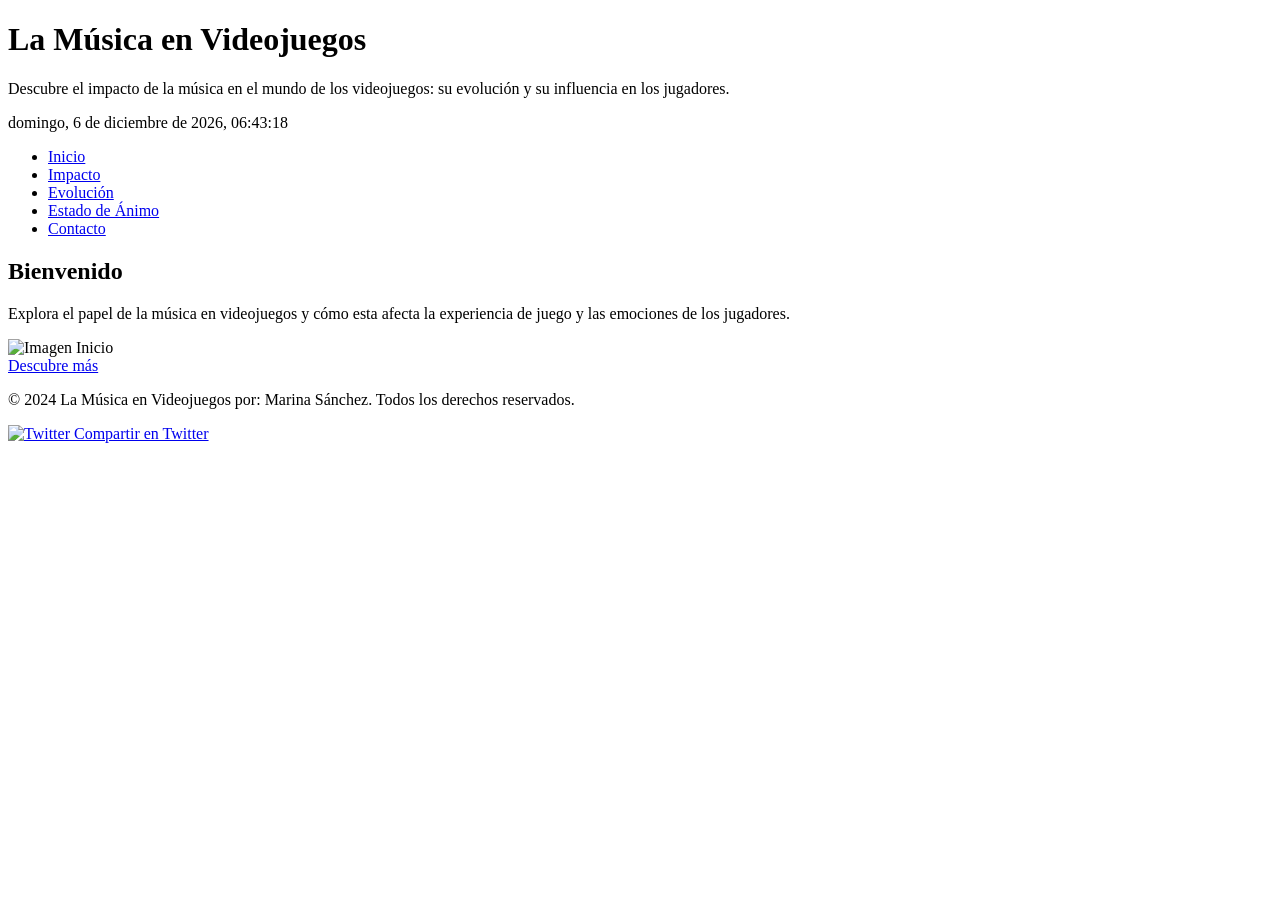
==== index.html @ b06e65ea "Fix HTML entity encoding in index.html" ====
<!DOCTYPE html>
<html lang="es">
<head>
    <meta charset="UTF-8">
    <meta name="viewport" content="width=device-width, initial-scale=1.0">
    <meta name="description" content="Explora cómo la música en videojuegos afecta la experiencia de juego, el estado de ánimo y cómo ha evolucionado con la tecnología.">
    <title>La Música en Videojuegos</title>
    <link rel="stylesheet" href="styles.css">
    <link rel="icon" href="images/favicon.ico" type="image/x-icon">
</head>
<body>

    <header>
        <h1>La Música en Videojuegos</h1>
        <p>Descubre el impacto de la música en el mundo de los videojuegos: su evolución y su influencia en los jugadores.</p>
        <div id="fecha-hora" style="margin-top: 10px; font-size: 1rem;"></div>
    </header>

    <nav>
        <ul>
            <li><a href="index.html">Inicio</a></li>
            <li><a href="impacto.html">Impacto</a></li>
            <li><a href="evolucion.html">Evolución</a></li>
            <li><a href="estado_animo.html">Estado de Ánimo</a></li>
            <li><a href="contacto.html">Contacto</a></li>
        </ul>
    </nav>

    <main>
        <section>
            <h2>Bienvenido</h2>
            <p>Explora el papel de la música en videojuegos y cómo esta afecta la experiencia de juego y las emociones de los jugadores.</p>
            <div class="centered-image-container">
                <img class="centered-image" src="images/imagen-indice.png.jpg" alt="Imagen Inicio">
            </div>
            <a href="impacto.html" class="enlace">Descubre más</a>
        </section>
    </main>

    <footer>
        <p>&copy; 2024 La Música en Videojuegos por: Marina Sánchez. Todos los derechos reservados.</p>
        <a 
            href="https://twitter.com/intent/tweet?text=Descubre%20el%20impacto%20de%20la%20música%20en%20videojuegos.%20Lee%20más%20en:%20&url=https://https://marinaszz.github.io" 
            target="_blank" 
            rel="noopener noreferrer" 
            class="twitter-share">
            <img src="images/twitter-logo.png" alt="Twitter" class="twitter-icon">
            Compartir en Twitter
        </a>
    </footer>

    <script>
        function actualizarFechaHora() {
            const contenedor = document.getElementById('fecha-hora');
            const ahora = new Date();

            const opcionesFecha = { weekday: 'long', year: 'numeric', month: 'long', day: 'numeric' };
            const fechaFormateada = ahora.toLocaleDateString('es-ES', opcionesFecha);

            const horaFormateada = ahora.toLocaleTimeString('es-ES', { hour: '2-digit', minute: '2-digit', second: '2-digit' });

            contenedor.textContent = `${fechaFormateada}, ${horaFormateada}`;
        }

        setInterval(actualizarFechaHora, 1000);
        actualizarFechaHora();
    </script>
</body>
</html>
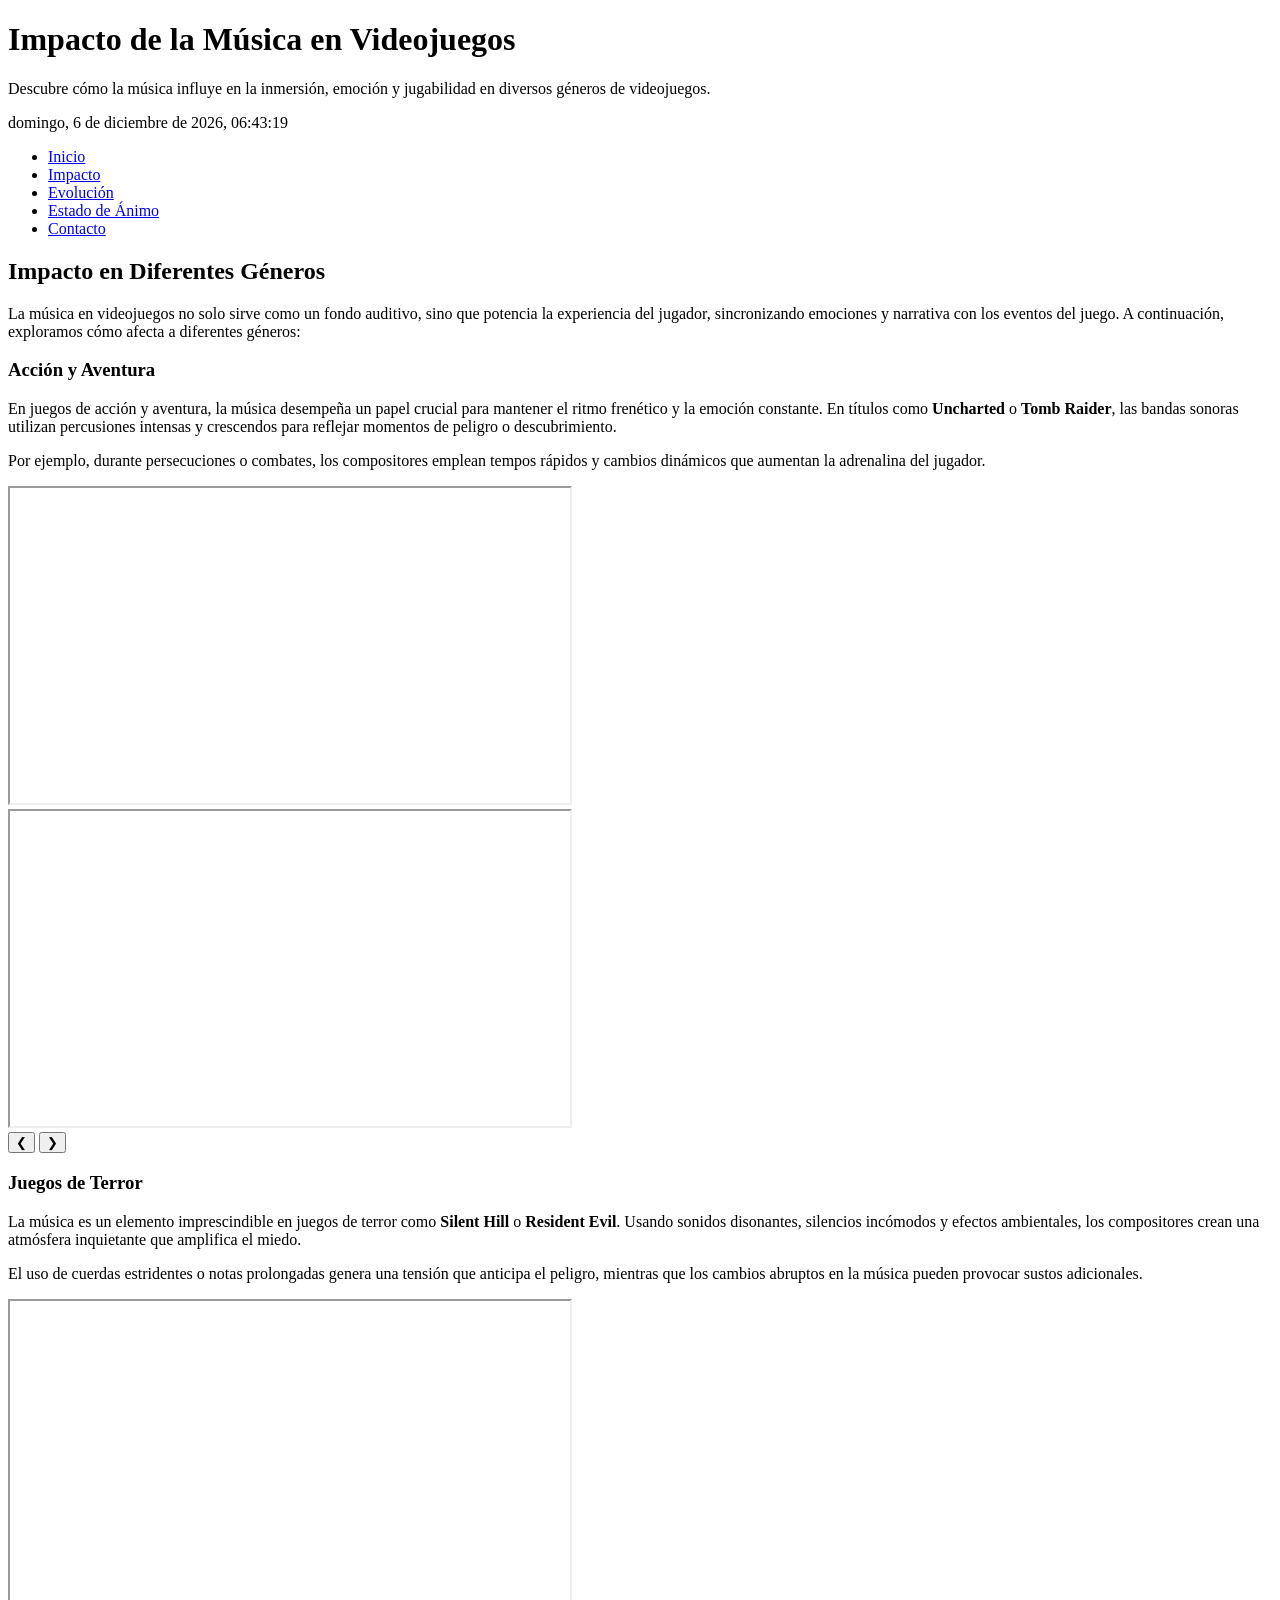
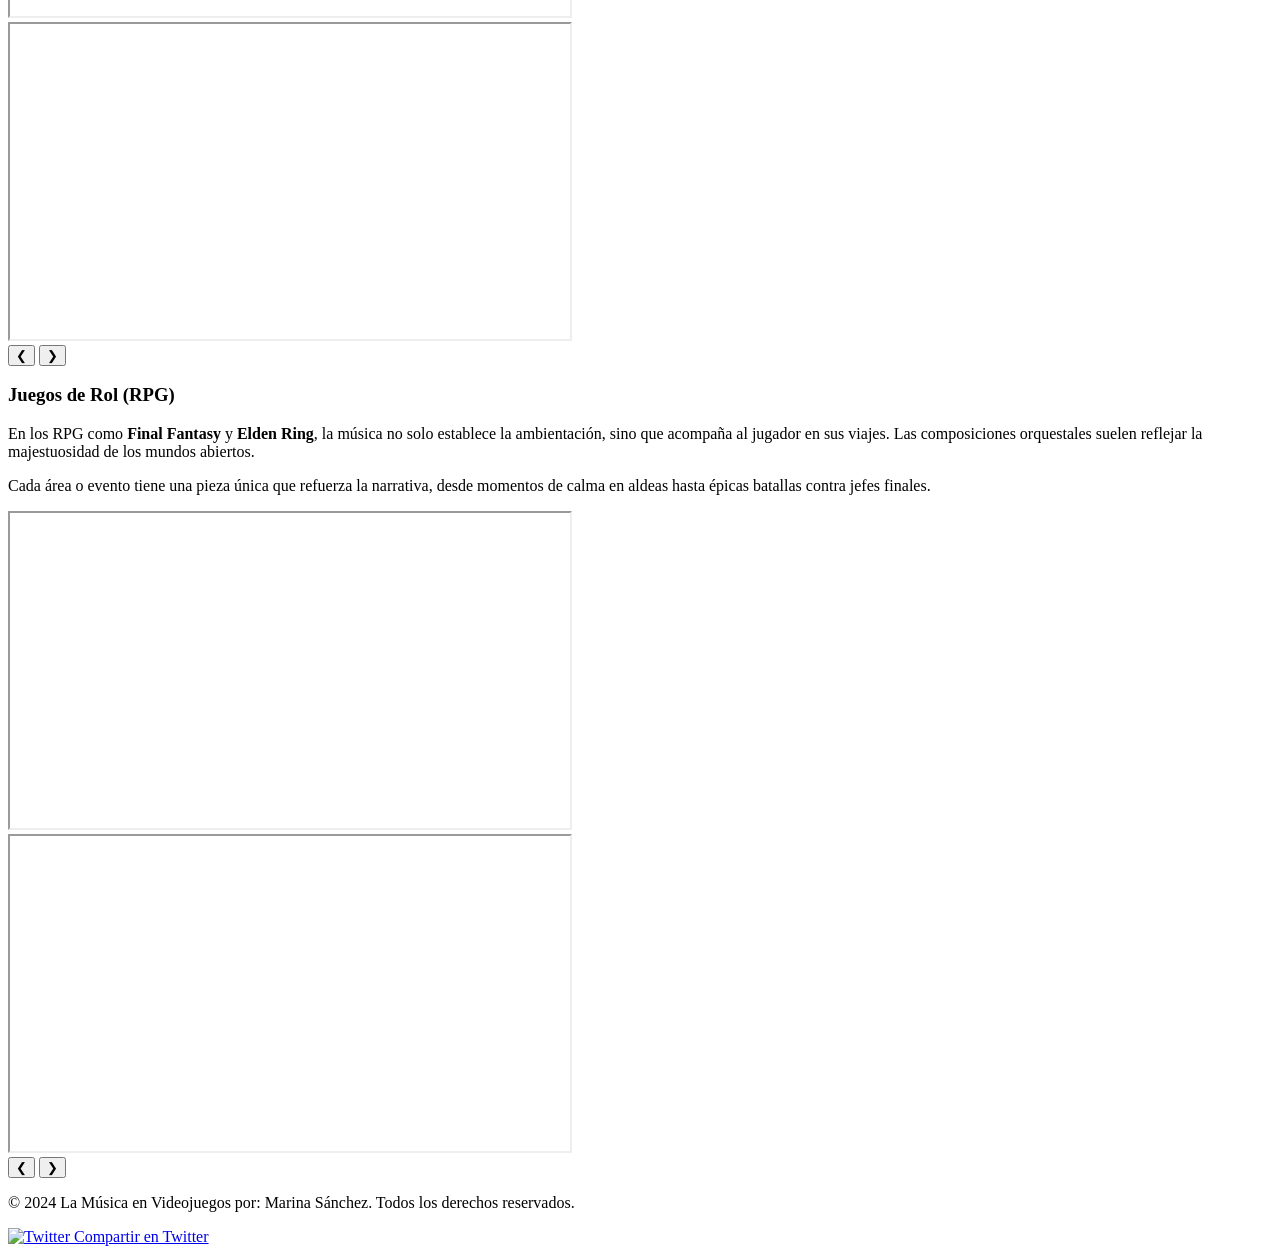
==== commit 46152b1a: "Update index.html" ====
--- a/index.html
+++ b/index.html
@@ -3,67 +3,145 @@
 <head>
     <meta charset="UTF-8">
     <meta name="viewport" content="width=device-width, initial-scale=1.0">
-    <meta name="description" content="Explora cómo la música en videojuegos afecta la experiencia de juego, el estado de ánimo y cómo ha evolucionado con la tecnología.">
-    <title>La Música en Videojuegos</title>
+    <meta name="description" content="Explora cómo la música impacta en diferentes géneros de videojuegos, desde acción hasta RPG.">
+    <title>Impacto de la Música en Videojuegos</title>
     <link rel="stylesheet" href="styles.css">
     <link rel="icon" href="images/favicon.ico" type="image/x-icon">
 </head>
 <body>
 
-    <header>
-        <h1>La Música en Videojuegos</h1>
-        <p>Descubre el impacto de la música en el mundo de los videojuegos: su evolución y su influencia en los jugadores.</p>
-        <div id="fecha-hora" style="margin-top: 10px; font-size: 1rem;"></div>
-    </header>
+<header>
+    <h1>Impacto de la Música en Videojuegos</h1>
+    <p>Descubre cómo la música influye en la inmersión, emoción y jugabilidad en diversos géneros de videojuegos.</p>
+    <div id="fecha-hora" style="margin-top: 10px; font-size: 1rem;"></div>
+</header>
 
-    <nav>
-        <ul>
-            <li><a href="index.html">Inicio</a></li>
-            <li><a href="impacto.html">Impacto</a></li>
-            <li><a href="evolucion.html">Evolución</a></li>
-            <li><a href="estado_animo.html">Estado de Ánimo</a></li>
-            <li><a href="contacto.html">Contacto</a></li>
-        </ul>
-    </nav>
+<nav>
+    <ul>
+        <li><a href="index.html">Inicio</a></li>
+        <li><a href="impacto.html">Impacto</a></li>
+        <li><a href="evolucion.html">Evolución</a></li>
+        <li><a href="estado_animo.html">Estado de Ánimo</a></li>
+        <li><a href="contacto.html">Contacto</a></li>
+    </ul>
+</nav>
 
-    <main>
-        <section>
-            <h2>Bienvenido</h2>
-            <p>Explora el papel de la música en videojuegos y cómo esta afecta la experiencia de juego y las emociones de los jugadores.</p>
-            <div class="centered-image-container">
-                <img class="centered-image" src="images/imagen-indice.png.jpg" alt="Imagen Inicio">
-            </div>
-            <a href="impacto.html" class="enlace">Descubre más</a>
-        </section>
-    </main>
+<main>
+    <section>
+        <h2>Impacto en Diferentes Géneros</h2>
+        <p>La música en videojuegos no solo sirve como un fondo auditivo, sino que potencia la experiencia del jugador, sincronizando emociones y narrativa con los eventos del juego. A continuación, exploramos cómo afecta a diferentes géneros:</p>
+        
+        <article>
+            <h3>Acción y Aventura</h3>
+            <p>En juegos de acción y aventura, la música desempeña un papel crucial para mantener el ritmo frenético y la emoción constante. En títulos como <strong>Uncharted</strong> o <strong>Tomb Raider</strong>, las bandas sonoras utilizan percusiones intensas y crescendos para reflejar momentos de peligro o descubrimiento.</p>
+            <p>Por ejemplo, durante persecuciones o combates, los compositores emplean tempos rápidos y cambios dinámicos que aumentan la adrenalina del jugador.</p>
+                <div class="carousel" id="carousel-uncharted">
+                    <div class="carousel-container">
+                        <div class="carousel-item">
+                            <iframe width="560" height="315" src="https://www.youtube-nocookie.com/embed/5T6lbNA5GAA" 
+                                title="Vídeo de YouTube" loading="lazy" allow="accelerometer; autoplay; clipboard-write; encrypted-media; gyroscope; picture-in-picture; web-share" 
+                                allowfullscreen></iframe>
+                        </div>
+                        <div class="carousel-item">
+                            <iframe width="560" height="315" src="https://www.youtube-nocookie.com/embed/LuAhzB9m4e4" 
+                                title="Vídeo de YouTube" loading="lazy" allow="accelerometer; autoplay; clipboard-write; encrypted-media; gyroscope; picture-in-picture; web-share" 
+                                allowfullscreen></iframe>
+                        </div>
+                    </div>
+                    <button class="prev" onclick="moveSlide(-1, 'carousel-uncharted')">❮</button>
+                    <button class="next" onclick="moveSlide(1, 'carousel-uncharted')">❯</button>
+                </div>
+        </article>
 
-    <footer>
-        <p>&copy; 2024 La Música en Videojuegos por: Marina Sánchez. Todos los derechos reservados.</p>
-        <a 
-            href="https://twitter.com/intent/tweet?text=Descubre%20el%20impacto%20de%20la%20música%20en%20videojuegos.%20Lee%20más%20en:%20&url=https://https://marinaszz.github.io" 
-            target="_blank" 
-            rel="noopener noreferrer" 
-            class="twitter-share">
-            <img src="images/twitter-logo.png" alt="Twitter" class="twitter-icon">
-            Compartir en Twitter
-        </a>
-    </footer>
+        <article>
+            <h3>Juegos de Terror</h3>
+            <p>La música es un elemento imprescindible en juegos de terror como <strong>Silent Hill</strong> o <strong>Resident Evil</strong>. Usando sonidos disonantes, silencios incómodos y efectos ambientales, los compositores crean una atmósfera inquietante que amplifica el miedo.</p>
+            <p>El uso de cuerdas estridentes o notas prolongadas genera una tensión que anticipa el peligro, mientras que los cambios abruptos en la música pueden provocar sustos adicionales.</p>
+                <div class="carousel" id="carousel-silent-hill">
+                    <div class="carousel-container">
+                        <div class="carousel-item">
+                            <iframe width="560" height="315" src="https://www.youtube-nocookie.com/embed/vgpblgLfFs8" 
+                                title="Vídeo de YouTube" loading="lazy" allow="accelerometer; autoplay; clipboard-write; encrypted-media; gyroscope; picture-in-picture; web-share" 
+                                allowfullscreen></iframe>
+                        </div>
+                        <div class="carousel-item">
+                            <iframe width="560" height="315" src="https://www.youtube-nocookie.com/embed/pPRSb1lJ9Go" 
+                                title="Vídeo de YouTube" loading="lazy" allow="accelerometer; autoplay; clipboard-write; encrypted-media; gyroscope; picture-in-picture; web-share" 
+                                allowfullscreen></iframe>
+                        </div>
+                    </div>
+                    <button class="prev" onclick="moveSlide(-1, 'carousel-silent-hill')">❮</button>
+                    <button class="next" onclick="moveSlide(1, 'carousel-silent-hill')">❯</button>
+                </div>
+        </article>
 
-    <script>
-        function actualizarFechaHora() {
-            const contenedor = document.getElementById('fecha-hora');
-            const ahora = new Date();
+        <article>
+            <h3>Juegos de Rol (RPG)</h3>
+            <p>En los RPG como <strong>Final Fantasy</strong> y <strong>Elden Ring</strong>, la música no solo establece la ambientación, sino que acompaña al jugador en sus viajes. Las composiciones orquestales suelen reflejar la majestuosidad de los mundos abiertos.</p>
+            <p>Cada área o evento tiene una pieza única que refuerza la narrativa, desde momentos de calma en aldeas hasta épicas batallas contra jefes finales.</p>
+                <div class="carousel" id="carousel-final-fantasy">
+                    <div class="carousel-container">
+                        <div class="carousel-item">
+                            <iframe width="560" height="315" src="https://www.youtube-nocookie.com/embed/6fp81GzKarQ" 
+                                title="Vídeo de YouTube" loading="lazy" allow="accelerometer; autoplay; clipboard-write; encrypted-media; gyroscope; picture-in-picture; web-share" 
+                                allowfullscreen></iframe>
+                        </div>
+                        <div class="carousel-item">
+                            <iframe width="560" height="315" src="https://www.youtube-nocookie.com/embed/N2p_JFF4lR0"
+                            title="Vídeo de YouTube" loading="lazy" allow="accelerometer; autoplay; clipboard-write; encrypted-media; gyroscope; picture-in-picture; web-share"
+                            referrerpolicy="strict-origin-when-cross-origin" allowfullscreen></iframe>
+                        </div>
+                    </div>
+                    <button class="prev" onclick="moveSlide(-1, 'carousel-final-fantasy')">❮</button>
+                    <button class="next" onclick="moveSlide(1, 'carousel-final-fantasy')">❯</button>
+                </div>
+            </article>
+    </section>
+</main>
 
-            const opcionesFecha = { weekday: 'long', year: 'numeric', month: 'long', day: 'numeric' };
-            const fechaFormateada = ahora.toLocaleDateString('es-ES', opcionesFecha);
+<script>
+    let slideIndexes = {};
 
-            const horaFormateada = ahora.toLocaleTimeString('es-ES', { hour: '2-digit', minute: '2-digit', second: '2-digit' });
+function moveSlide(step, carouselId) {
+    if (slideIndexes[carouselId] === undefined) {
+        slideIndexes[carouselId] = 0;
+    }
 
-            contenedor.textContent = `${fechaFormateada}, ${horaFormateada}`;
-        }
+    const slides = document.querySelectorAll(`#${carouselId} .carousel-item`);
+    const totalSlides = slides.length;
 
-        setInterval(actualizarFechaHora, 1000);
-        actualizarFechaHora();
-    </script>
+    slideIndexes[carouselId] = (slideIndexes[carouselId] + step + totalSlides) % totalSlides;
+    document.querySelector(`#${carouselId} .carousel-container`).style.transform = `translateX(${-slideIndexes[carouselId] * 100}%)`;
+}
+</script>
+<script>
+    function actualizarFechaHora() {
+        const contenedor = document.getElementById('fecha-hora');
+        const ahora = new Date();
+
+        const opcionesFecha = { weekday: 'long', year: 'numeric', month: 'long', day: 'numeric' };
+        const fechaFormateada = ahora.toLocaleDateString('es-ES', opcionesFecha);
+
+        const horaFormateada = ahora.toLocaleTimeString('es-ES', { hour: '2-digit', minute: '2-digit', second: '2-digit' });
+
+        contenedor.textContent = `${fechaFormateada}, ${horaFormateada}`;
+    }
+
+    setInterval(actualizarFechaHora, 1000);
+    actualizarFechaHora();
+</script>
+
+<footer>
+    <p>&copy; 2024 La Música en Videojuegos por: Marina Sánchez. Todos los derechos reservados.</p>
+    <a 
+        href="https://twitter.com/intent/tweet?text=Descubre%20el%20impacto%20de%20la%20música%20en%20videojuegos.%20Lee%20más%20en:%20&url=https://https://marinaszz.github.io" 
+        target="_blank" 
+        rel="noopener noreferrer" 
+        class="twitter-share">
+        <img src="images/twitter-logo.png" alt="Twitter" class="twitter-icon">
+        Compartir en Twitter
+    </a>
+</footer>
+
 </body>
 </html>
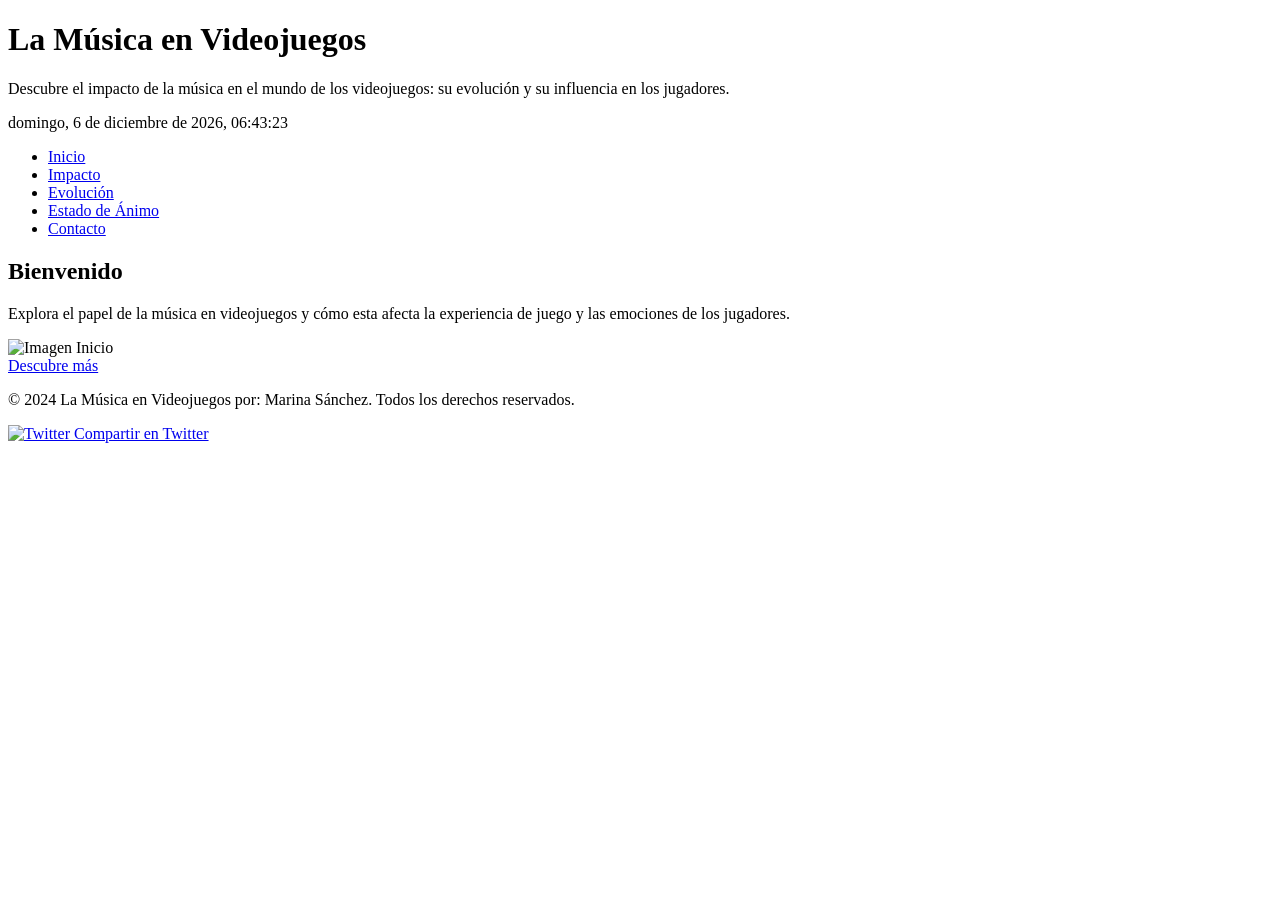
==== commit 4b1510b3: "Fix HTML entity encoding in index.html" ====
--- a/index.html
+++ b/index.html
@@ -3,145 +3,67 @@
 <head>
     <meta charset="UTF-8">
     <meta name="viewport" content="width=device-width, initial-scale=1.0">
-    <meta name="description" content="Explora cómo la música impacta en diferentes géneros de videojuegos, desde acción hasta RPG.">
-    <title>Impacto de la Música en Videojuegos</title>
+    <meta name="description" content="Explora cómo la música en videojuegos afecta la experiencia de juego, el estado de ánimo y cómo ha evolucionado con la tecnología.">
+    <title>La Música en Videojuegos</title>
     <link rel="stylesheet" href="styles.css">
     <link rel="icon" href="images/favicon.ico" type="image/x-icon">
 </head>
 <body>
 
-<header>
-    <h1>Impacto de la Música en Videojuegos</h1>
-    <p>Descubre cómo la música influye en la inmersión, emoción y jugabilidad en diversos géneros de videojuegos.</p>
-    <div id="fecha-hora" style="margin-top: 10px; font-size: 1rem;"></div>
-</header>
+    <header>
+        <h1>La Música en Videojuegos</h1>
+        <p>Descubre el impacto de la música en el mundo de los videojuegos: su evolución y su influencia en los jugadores.</p>
+        <div id="fecha-hora" style="margin-top: 10px; font-size: 1rem;"></div>
+    </header>
 
-<nav>
-    <ul>
-        <li><a href="index.html">Inicio</a></li>
-        <li><a href="impacto.html">Impacto</a></li>
-        <li><a href="evolucion.html">Evolución</a></li>
-        <li><a href="estado_animo.html">Estado de Ánimo</a></li>
-        <li><a href="contacto.html">Contacto</a></li>
-    </ul>
-</nav>
+    <nav>
+        <ul>
+            <li><a href="index.html">Inicio</a></li>
+            <li><a href="impacto.html">Impacto</a></li>
+            <li><a href="evolucion.html">Evolución</a></li>
+            <li><a href="estado_animo.html">Estado de Ánimo</a></li>
+            <li><a href="contacto.html">Contacto</a></li>
+        </ul>
+    </nav>
 
-<main>
-    <section>
-        <h2>Impacto en Diferentes Géneros</h2>
-        <p>La música en videojuegos no solo sirve como un fondo auditivo, sino que potencia la experiencia del jugador, sincronizando emociones y narrativa con los eventos del juego. A continuación, exploramos cómo afecta a diferentes géneros:</p>
-        
-        <article>
-            <h3>Acción y Aventura</h3>
-            <p>En juegos de acción y aventura, la música desempeña un papel crucial para mantener el ritmo frenético y la emoción constante. En títulos como <strong>Uncharted</strong> o <strong>Tomb Raider</strong>, las bandas sonoras utilizan percusiones intensas y crescendos para reflejar momentos de peligro o descubrimiento.</p>
-            <p>Por ejemplo, durante persecuciones o combates, los compositores emplean tempos rápidos y cambios dinámicos que aumentan la adrenalina del jugador.</p>
-                <div class="carousel" id="carousel-uncharted">
-                    <div class="carousel-container">
-                        <div class="carousel-item">
-                            <iframe width="560" height="315" src="https://www.youtube-nocookie.com/embed/5T6lbNA5GAA" 
-                                title="Vídeo de YouTube" loading="lazy" allow="accelerometer; autoplay; clipboard-write; encrypted-media; gyroscope; picture-in-picture; web-share" 
-                                allowfullscreen></iframe>
-                        </div>
-                        <div class="carousel-item">
-                            <iframe width="560" height="315" src="https://www.youtube-nocookie.com/embed/LuAhzB9m4e4" 
-                                title="Vídeo de YouTube" loading="lazy" allow="accelerometer; autoplay; clipboard-write; encrypted-media; gyroscope; picture-in-picture; web-share" 
-                                allowfullscreen></iframe>
-                        </div>
-                    </div>
-                    <button class="prev" onclick="moveSlide(-1, 'carousel-uncharted')">❮</button>
-                    <button class="next" onclick="moveSlide(1, 'carousel-uncharted')">❯</button>
-                </div>
-        </article>
+    <main>
+        <section>
+            <h2>Bienvenido</h2>
+            <p>Explora el papel de la música en videojuegos y cómo esta afecta la experiencia de juego y las emociones de los jugadores.</p>
+            <div class="centered-image-container">
+                <img class="centered-image" src="images/imagen-indice.png.jpg" alt="Imagen Inicio">
+            </div>
+            <a href="impacto.html" class="enlace">Descubre más</a>
+        </section>
+    </main>
 
-        <article>
-            <h3>Juegos de Terror</h3>
-            <p>La música es un elemento imprescindible en juegos de terror como <strong>Silent Hill</strong> o <strong>Resident Evil</strong>. Usando sonidos disonantes, silencios incómodos y efectos ambientales, los compositores crean una atmósfera inquietante que amplifica el miedo.</p>
-            <p>El uso de cuerdas estridentes o notas prolongadas genera una tensión que anticipa el peligro, mientras que los cambios abruptos en la música pueden provocar sustos adicionales.</p>
-                <div class="carousel" id="carousel-silent-hill">
-                    <div class="carousel-container">
-                        <div class="carousel-item">
-                            <iframe width="560" height="315" src="https://www.youtube-nocookie.com/embed/vgpblgLfFs8" 
-                                title="Vídeo de YouTube" loading="lazy" allow="accelerometer; autoplay; clipboard-write; encrypted-media; gyroscope; picture-in-picture; web-share" 
-                                allowfullscreen></iframe>
-                        </div>
-                        <div class="carousel-item">
-                            <iframe width="560" height="315" src="https://www.youtube-nocookie.com/embed/pPRSb1lJ9Go" 
-                                title="Vídeo de YouTube" loading="lazy" allow="accelerometer; autoplay; clipboard-write; encrypted-media; gyroscope; picture-in-picture; web-share" 
-                                allowfullscreen></iframe>
-                        </div>
-                    </div>
-                    <button class="prev" onclick="moveSlide(-1, 'carousel-silent-hill')">❮</button>
-                    <button class="next" onclick="moveSlide(1, 'carousel-silent-hill')">❯</button>
-                </div>
-        </article>
+    <footer>
+        <p>&copy; 2024 La Música en Videojuegos por: Marina Sánchez. Todos los derechos reservados.</p>
+        <a 
+            href="https://twitter.com/intent/tweet?text=Descubre%20el%20impacto%20de%20la%20música%20en%20videojuegos.%20Lee%20más%20en:%20&url=https://https://marinaszz.github.io" 
+            target="_blank" 
+            rel="noopener noreferrer" 
+            class="twitter-share">
+            <img src="images/twitter-logo.png" alt="Twitter" class="twitter-icon">
+            Compartir en Twitter
+        </a>
+    </footer>
 
-        <article>
-            <h3>Juegos de Rol (RPG)</h3>
-            <p>En los RPG como <strong>Final Fantasy</strong> y <strong>Elden Ring</strong>, la música no solo establece la ambientación, sino que acompaña al jugador en sus viajes. Las composiciones orquestales suelen reflejar la majestuosidad de los mundos abiertos.</p>
-            <p>Cada área o evento tiene una pieza única que refuerza la narrativa, desde momentos de calma en aldeas hasta épicas batallas contra jefes finales.</p>
-                <div class="carousel" id="carousel-final-fantasy">
-                    <div class="carousel-container">
-                        <div class="carousel-item">
-                            <iframe width="560" height="315" src="https://www.youtube-nocookie.com/embed/6fp81GzKarQ" 
-                                title="Vídeo de YouTube" loading="lazy" allow="accelerometer; autoplay; clipboard-write; encrypted-media; gyroscope; picture-in-picture; web-share" 
-                                allowfullscreen></iframe>
-                        </div>
-                        <div class="carousel-item">
-                            <iframe width="560" height="315" src="https://www.youtube-nocookie.com/embed/N2p_JFF4lR0"
-                            title="Vídeo de YouTube" loading="lazy" allow="accelerometer; autoplay; clipboard-write; encrypted-media; gyroscope; picture-in-picture; web-share"
-                            referrerpolicy="strict-origin-when-cross-origin" allowfullscreen></iframe>
-                        </div>
-                    </div>
-                    <button class="prev" onclick="moveSlide(-1, 'carousel-final-fantasy')">❮</button>
-                    <button class="next" onclick="moveSlide(1, 'carousel-final-fantasy')">❯</button>
-                </div>
-            </article>
-    </section>
-</main>
+    <script>
+        function actualizarFechaHora() {
+            const contenedor = document.getElementById('fecha-hora');
+            const ahora = new Date();
 
-<script>
-    let slideIndexes = {};
+            const opcionesFecha = { weekday: 'long', year: 'numeric', month: 'long', day: 'numeric' };
+            const fechaFormateada = ahora.toLocaleDateString('es-ES', opcionesFecha);
 
-function moveSlide(step, carouselId) {
-    if (slideIndexes[carouselId] === undefined) {
-        slideIndexes[carouselId] = 0;
-    }
+            const horaFormateada = ahora.toLocaleTimeString('es-ES', { hour: '2-digit', minute: '2-digit', second: '2-digit' });
 
-    const slides = document.querySelectorAll(`#${carouselId} .carousel-item`);
-    const totalSlides = slides.length;
+            contenedor.textContent = `${fechaFormateada}, ${horaFormateada}`;
+        }
 
-    slideIndexes[carouselId] = (slideIndexes[carouselId] + step + totalSlides) % totalSlides;
-    document.querySelector(`#${carouselId} .carousel-container`).style.transform = `translateX(${-slideIndexes[carouselId] * 100}%)`;
-}
-</script>
-<script>
-    function actualizarFechaHora() {
-        const contenedor = document.getElementById('fecha-hora');
-        const ahora = new Date();
-
-        const opcionesFecha = { weekday: 'long', year: 'numeric', month: 'long', day: 'numeric' };
-        const fechaFormateada = ahora.toLocaleDateString('es-ES', opcionesFecha);
-
-        const horaFormateada = ahora.toLocaleTimeString('es-ES', { hour: '2-digit', minute: '2-digit', second: '2-digit' });
-
-        contenedor.textContent = `${fechaFormateada}, ${horaFormateada}`;
-    }
-
-    setInterval(actualizarFechaHora, 1000);
-    actualizarFechaHora();
-</script>
-
-<footer>
-    <p>&copy; 2024 La Música en Videojuegos por: Marina Sánchez. Todos los derechos reservados.</p>
-    <a 
-        href="https://twitter.com/intent/tweet?text=Descubre%20el%20impacto%20de%20la%20música%20en%20videojuegos.%20Lee%20más%20en:%20&url=https://https://marinaszz.github.io" 
-        target="_blank" 
-        rel="noopener noreferrer" 
-        class="twitter-share">
-        <img src="images/twitter-logo.png" alt="Twitter" class="twitter-icon">
-        Compartir en Twitter
-    </a>
-</footer>
-
+        setInterval(actualizarFechaHora, 1000);
+        actualizarFechaHora();
+    </script>
 </body>
 </html>
